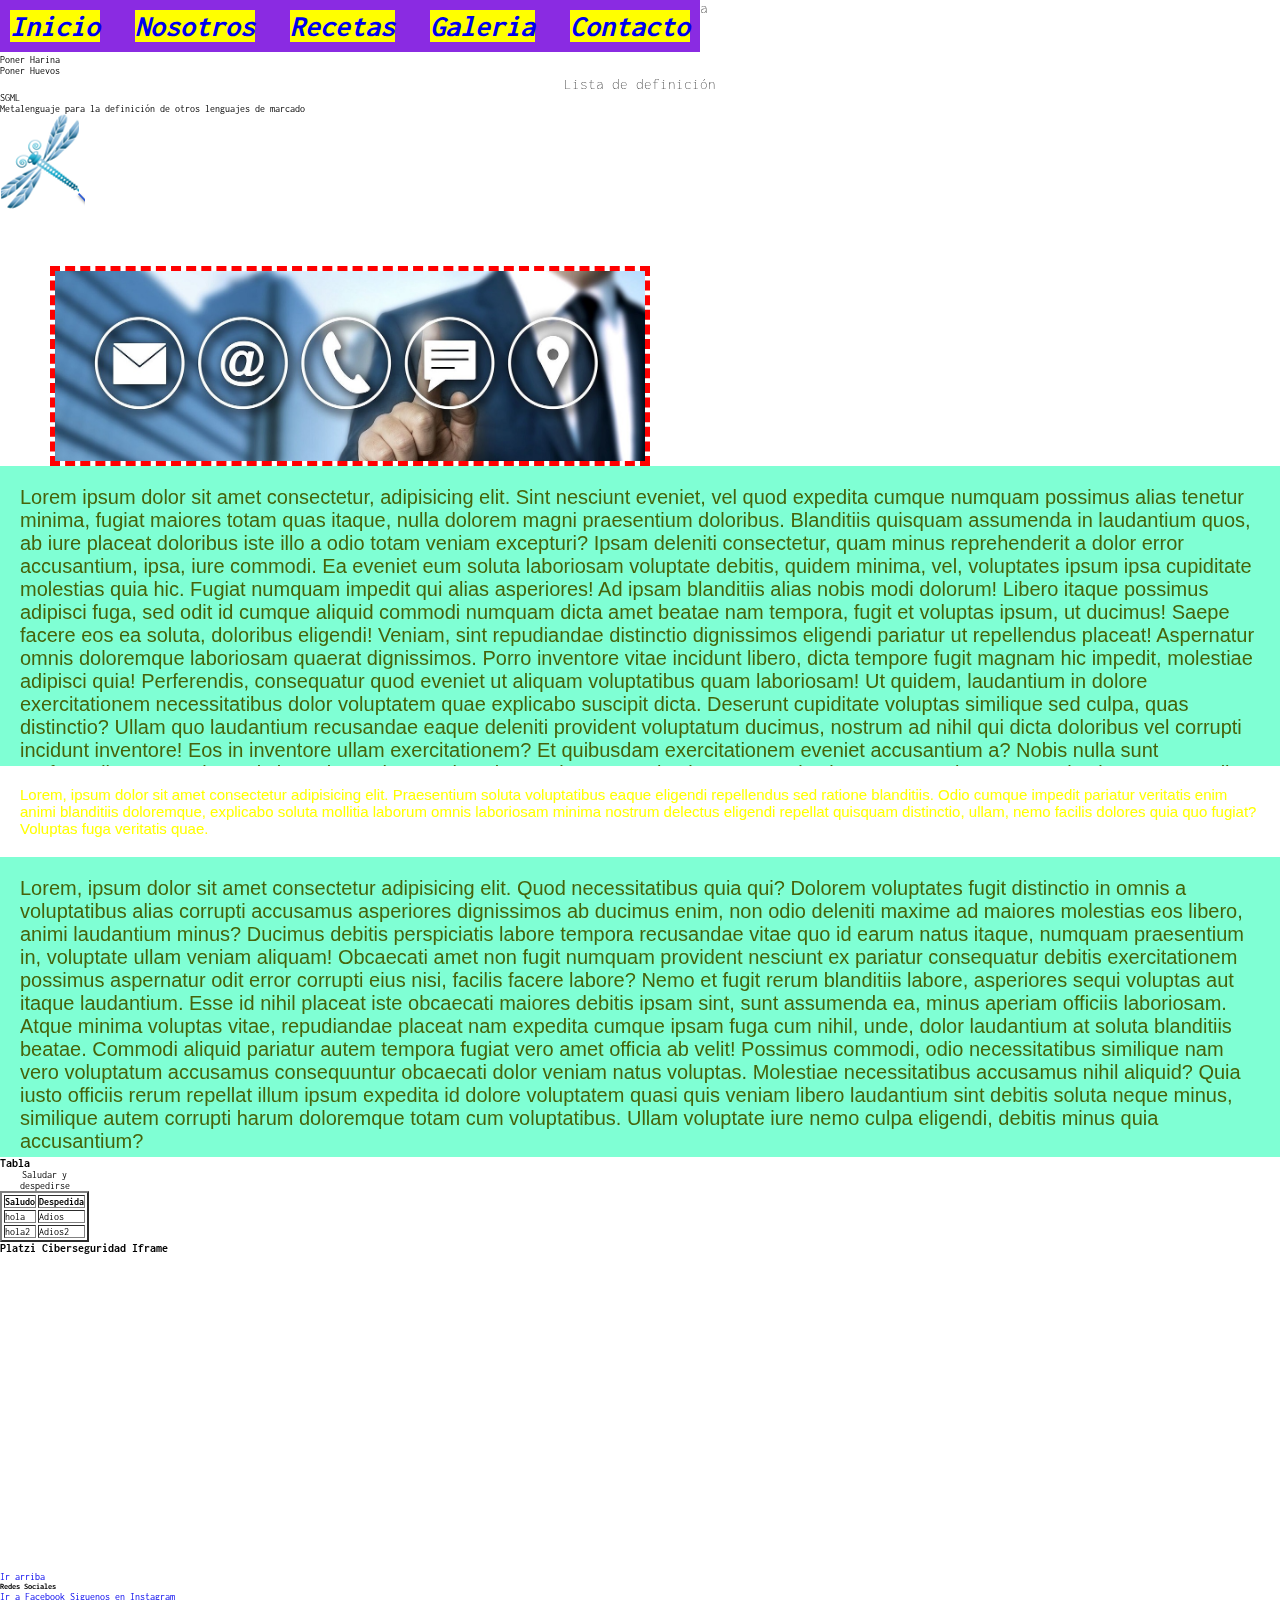
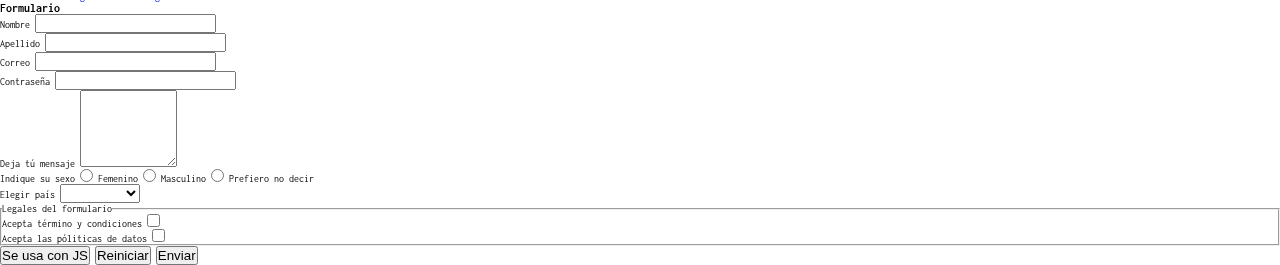
==== index.html @ 9ccfc162 "Inicio del proyecto" ====
<!DOCTYPE html>
<html lang="es">
<head>
    <meta charset="UTF-8">
    <meta http-equiv="X-UA-Compatible" content="IE=edge">
    <meta name="viewport" content="width=device-width, initial-scale=1.0">
    <title>Pizzeria Leo</title>
    <link rel="shortcut icon" href="images/Icono.PNG" type="image/x-icon"> 
    <link rel="stylesheet" href="css/styles.css">
    <link rel="preconnect" href="https://fonts.googleapis.com">
<link rel="preconnect" href="https://fonts.gstatic.com" crossorigin>
<link href="https://fonts.googleapis.com/css2?family=Inconsolata:wght@200;400;600;800&display=swap" rel="stylesheet">

</head>
<body>
    <header id="arriba">
        <nav>
           <ul class="menu">
            <li><a href="index.html">Inicio</a></li>
            <li><a href="pages/nosotros.html">Nosotros</a></li>
            <li><a href="pages/recetas.html">Recetas</a> 
                <!-- <ul>
                    <li>Recetas de Pizza</li>
                    <li>Recetas de Pan</li>
                </ul> -->
            </li>
            <li><a href="pages/galeria.html">Galeria</a></li>
            <li><a href="pages/contacto.html"> Contacto</a></li>
           </ul> 
        </nav>
    </header>

        <main>
            <h2>Lista No Ordenada</h2>
            <ul>
                <li>Naranja</li>
                <li>Manzana</li>
            </ul>
            <h2>Lista Ordenada</h2>
            <ol>
                <li>Poner Harina</li>
                <li>Poner Huevos</li>
            </ol>
            <h2>Lista de definición</h2>
            <dl>
                <dt>SGML</dt>
                <dd>Metalenguaje para la definición de otros lenguajes de marcado</dd>
            </dl>
            <img src="images/Icono.PNG" alt="Logo_Empresa" title="Libelula">
            <img src="images/Contactenos.jpg" alt="Contactenos" title="Contactenos" class="contacto">
        
        </main>

        <section >
            <p class="parrafoAzul">Lorem ipsum dolor sit amet consectetur, adipisicing elit. Sint nesciunt eveniet, vel quod expedita cumque numquam possimus alias tenetur minima, fugiat maiores totam quas itaque, nulla dolorem magni praesentium doloribus.
            Blanditiis quisquam assumenda in laudantium quos, ab iure placeat doloribus iste illo a odio totam veniam excepturi? Ipsam deleniti consectetur, quam minus reprehenderit a dolor error accusantium, ipsa, iure commodi.
            Ea eveniet eum soluta laboriosam voluptate debitis, quidem minima, vel, voluptates ipsum ipsa cupiditate molestias quia hic. Fugiat numquam impedit qui alias asperiores! Ad ipsam blanditiis alias nobis modi dolorum!
            Libero itaque possimus adipisci fuga, sed odit id cumque aliquid commodi numquam dicta amet beatae nam tempora, fugit et voluptas ipsum, ut ducimus! Saepe facere eos ea soluta, doloribus eligendi!
            Veniam, sint repudiandae distinctio dignissimos eligendi pariatur ut repellendus placeat! Aspernatur omnis doloremque laboriosam quaerat dignissimos. Porro inventore vitae incidunt libero, dicta tempore fugit magnam hic impedit, molestiae adipisci quia!
            Perferendis, consequatur quod eveniet ut aliquam voluptatibus quam laboriosam! Ut quidem, laudantium in dolore exercitationem necessitatibus dolor voluptatem quae explicabo suscipit dicta. Deserunt cupiditate voluptas similique sed culpa, quas distinctio?
            Ullam quo laudantium recusandae eaque deleniti provident voluptatum ducimus, nostrum ad nihil qui dicta doloribus vel corrupti incidunt inventore! Eos in inventore ullam exercitationem? Et quibusdam exercitationem eveniet accusantium a?
            Nobis nulla sunt perferendis aut eveniet, quis in pariatur obcaecati veniam, voluptates qui voluptatem molestias tempora, sint rerum molestiae! Autem nulla odit optio, enim architecto praesentium ab molestiae illum quia?
            Ipsam impedit cumque tempora consectetur minima doloribus atque provident dolorum voluptate accusamus sit soluta alias ex culpa aut odio accusantium, itaque natus id voluptatem non officiis ducimus beatae? Voluptate, nobis.
            Sequi, necessitatibus cumque. Sequi molestias exercitationem voluptatem, quis quasi dolor ea asperiores quae. Fugit eius blanditiis minima mollitia rerum ipsa veritatis eum, doloribus numquam culpa soluta accusamus. Quos, reiciendis dolor.
            Soluta modi ea laboriosam porro nam distinctio fugit at, maiores quam molestiae temporibus id atque voluptates repellendus beatae cum? Aspernatur minus adipisci quibusdam mollitia. Voluptatem animi dicta veritatis saepe odio.
            Totam exercitationem aperiam aliquid neque corporis, inventore laboriosam atque velit voluptates alias vero fuga! Iure voluptatibus debitis illum aperiam aspernatur, est quod necessitatibus ratione doloribus blanditiis eligendi aliquid ipsam minima?
            Qui deleniti reiciendis porro numquam, nulla dignissimos impedit nostrum aperiam! At explicabo sapiente perspiciatis deserunt quidem ea! Recusandae sunt veniam inventore, quo rem harum porro placeat dignissimos amet, beatae voluptate.
            Rerum saepe quaerat officia placeat dolor non, aliquid ipsum alias optio repudiandae unde voluptatibus voluptates illo, laudantium esse velit consequatur eaque dolorem architecto ea rem nam in? Voluptatibus, expe. Nostrum delectus quaerat fuga veritatis voluptatibus, officiis aspernatur voluptatem repellendus quas accusantium distinctio modi, possimus necessitatibus?</p>
            <p>Lorem, ipsum dolor sit amet consectetur adipisicing elit. Praesentium soluta voluptatibus eaque eligendi repellendus sed ratione blanditiis. Odio cumque impedit pariatur veritatis enim animi blanditiis doloremque, explicabo soluta mollitia laborum omnis laboriosam minima nostrum delectus eligendi repellat quisquam distinctio, ullam, nemo facilis dolores quia quo fugiat? Voluptas fuga veritatis quae.
            </p>
            <p class="parrafoAzul">Lorem, ipsum dolor sit amet consectetur adipisicing elit. Quod necessitatibus quia qui? Dolorem voluptates fugit distinctio in omnis a voluptatibus alias corrupti accusamus asperiores dignissimos ab ducimus enim, non odio deleniti maxime ad maiores molestias eos libero, animi laudantium minus? Ducimus debitis perspiciatis labore tempora recusandae vitae quo id earum natus itaque, numquam praesentium in, voluptate ullam veniam aliquam! Obcaecati amet non fugit numquam provident nesciunt ex pariatur consequatur debitis exercitationem possimus aspernatur odit error corrupti eius nisi, facilis facere labore? Nemo et fugit rerum blanditiis labore, asperiores sequi voluptas aut itaque laudantium. Esse id nihil placeat iste obcaecati maiores debitis ipsam sint, sunt assumenda ea, minus aperiam officiis laboriosam. Atque minima voluptas vitae, repudiandae placeat nam expedita cumque ipsam fuga cum nihil, unde, dolor laudantium at soluta blanditiis beatae. Commodi aliquid pariatur autem tempora fugiat vero amet officia ab velit! Possimus commodi, odio necessitatibus similique nam vero voluptatum accusamus consequuntur obcaecati dolor veniam natus voluptas. Molestiae necessitatibus accusamus nihil aliquid? Quia iusto officiis rerum repellat illum ipsum expedita id dolore voluptatem quasi quis veniam libero laudantium sint debitis soluta neque minus, similique autem corrupti harum doloremque totam cum voluptatibus. Ullam voluptate iure nemo culpa eligendi, debitis minus quia accusantium?
            </p>
        </section>
        
        <h3>Tabla</h3>
        <table border="2px">
        <caption>Saludar y despedirse</caption>
        <th>Saludo</th>
        <th>Despedida</th>
        <tr>
            <td>hola</td>
            <td>Adios</td>
        </tr>
        <tr>
            <td>hola2</td>
            <td>Adios2</td>
        </tr>
        </table>

        <h3>Platzi Ciberseguridad Iframe</h3>
        <iframe width="560" height="315" src="https://www.youtube.com/embed/YIyi5KPXEQs" title="YouTube video player" frameborder="0" allow="accelerometer; autoplay; clipboard-write; encrypted-media; gyroscope; picture-in-picture; web-share" allowfullscreen></iframe>    <footer>
            <a href="#arriba">Ir arriba</a>
            <h5>Redes Sociales</h5>
            <a href="https://facebook.com">Ir a Facebook</a>
            <a href="https://instagram.com">Siguenos en Instagram</a>
        <h3>Formulario</h3>
        <form action="" method="" enctype="">
            <div>
                <label for="nombre">Nombre</label>
                <input type="text" name="nombre" required>
            </div>
            <div>
                <label for="apellido">Apellido</label>
                <input type="text" name="apellido">
            </div>
            <div>
                <label for="correo">Correo</label>
                <input type="email" name="correo" >
            </div>
            <div>
                <label for="contraseña">Contraseña</label>
                <input type="password" name="contraseña" >
            </div>
            <div>
                <label for="mensaje">Deja tú mensaje</label>
                <textarea name="mensaje" id="" cols="10" rows="5"></textarea>
            </div>

            <div>
                <label for="sexo">Indique su sexo</label>
                <input type="radio" name="sexo" value="F"> Femenino
                <input type="radio" name="sexo" value="M"> Masculino
                <input type="radio" name="sexo" value="PND"> Prefiero no decir
            </div>
                        
            <div>
                <label for="pais">Elegir país</label>
                <select name="pais">
                    <option value="NO"></option>
                    <option value="COL">Colombia</option>
                    <option value="ARG">Argentina</option>
                    <option value="BRA">Brasil</option>
                </select>
            </div>
            <fieldset>
                <legend>Legales del formulario</legend>
                <div>
                    <label for="terminos">Acepta término y condiciones</label>
                    <input type="checkbox" name="terminos" value="Yes-terminos">
                </div>
                    
                <div>
                    <label for="datos">Acepta las póliticas de datos</label>
                    <input type="checkbox" name="datos" value="Yes-datos">
                </div>
            </fieldset>
            

            <div>
                <input type="button" value="Se usa con JS">
                <input type="reset" value="Reiniciar">
                <input type="submit" value="Enviar">
            </div>
        </form>
    </footer>
</body>
</html>
---- css/styles.css ----
* {
    margin: 0;
    padding: 0;
    box-sizing: border-box;
}

html {
    font-size: 62.5%; /* Cambiar la medidad del rem.
                        Antes 1rem=16px
                        Ahora 1rem=10px */
}

body{ /* Asignar una tipografría en todo el proyecto */
    font-family: 'Inconsolata', monospace; /* Fuente de google fonts */
}

#arriba {
    color: white;
    background-color: blueviolet;
    position: fixed;
    z-index: 10;
}

.parrafoAzul {
    color: rgb(70, 99, 10);
    font-size: 20px;
    background-color: aquamarine;
    height: 300px;
    overflow: auto;

}

p {
    color: 	#FFFF00;
    font-family: 'Franklin Gothic Medium', 'Arial Narrow', Arial, sans-serif;
    font-size: 150%;
    padding: 20px;
}

.menu {
    list-style-type: none;
    font-size: 30px;
    font-weight: bold;
    font-style: italic;
}

.menu li {
    display: inline-block;
    margin: 10px;
    background-color: #FFFF00;
}

h2 {
    text-align: center;
    font-weight: 200;
}

a {
    text-decoration: none;
}

.contacto {
    width: 600px;
    height: 200px;
    margin-left: 50px;
    margin-top: 50px;
    border: 5px dashed red;
    display: block;

}
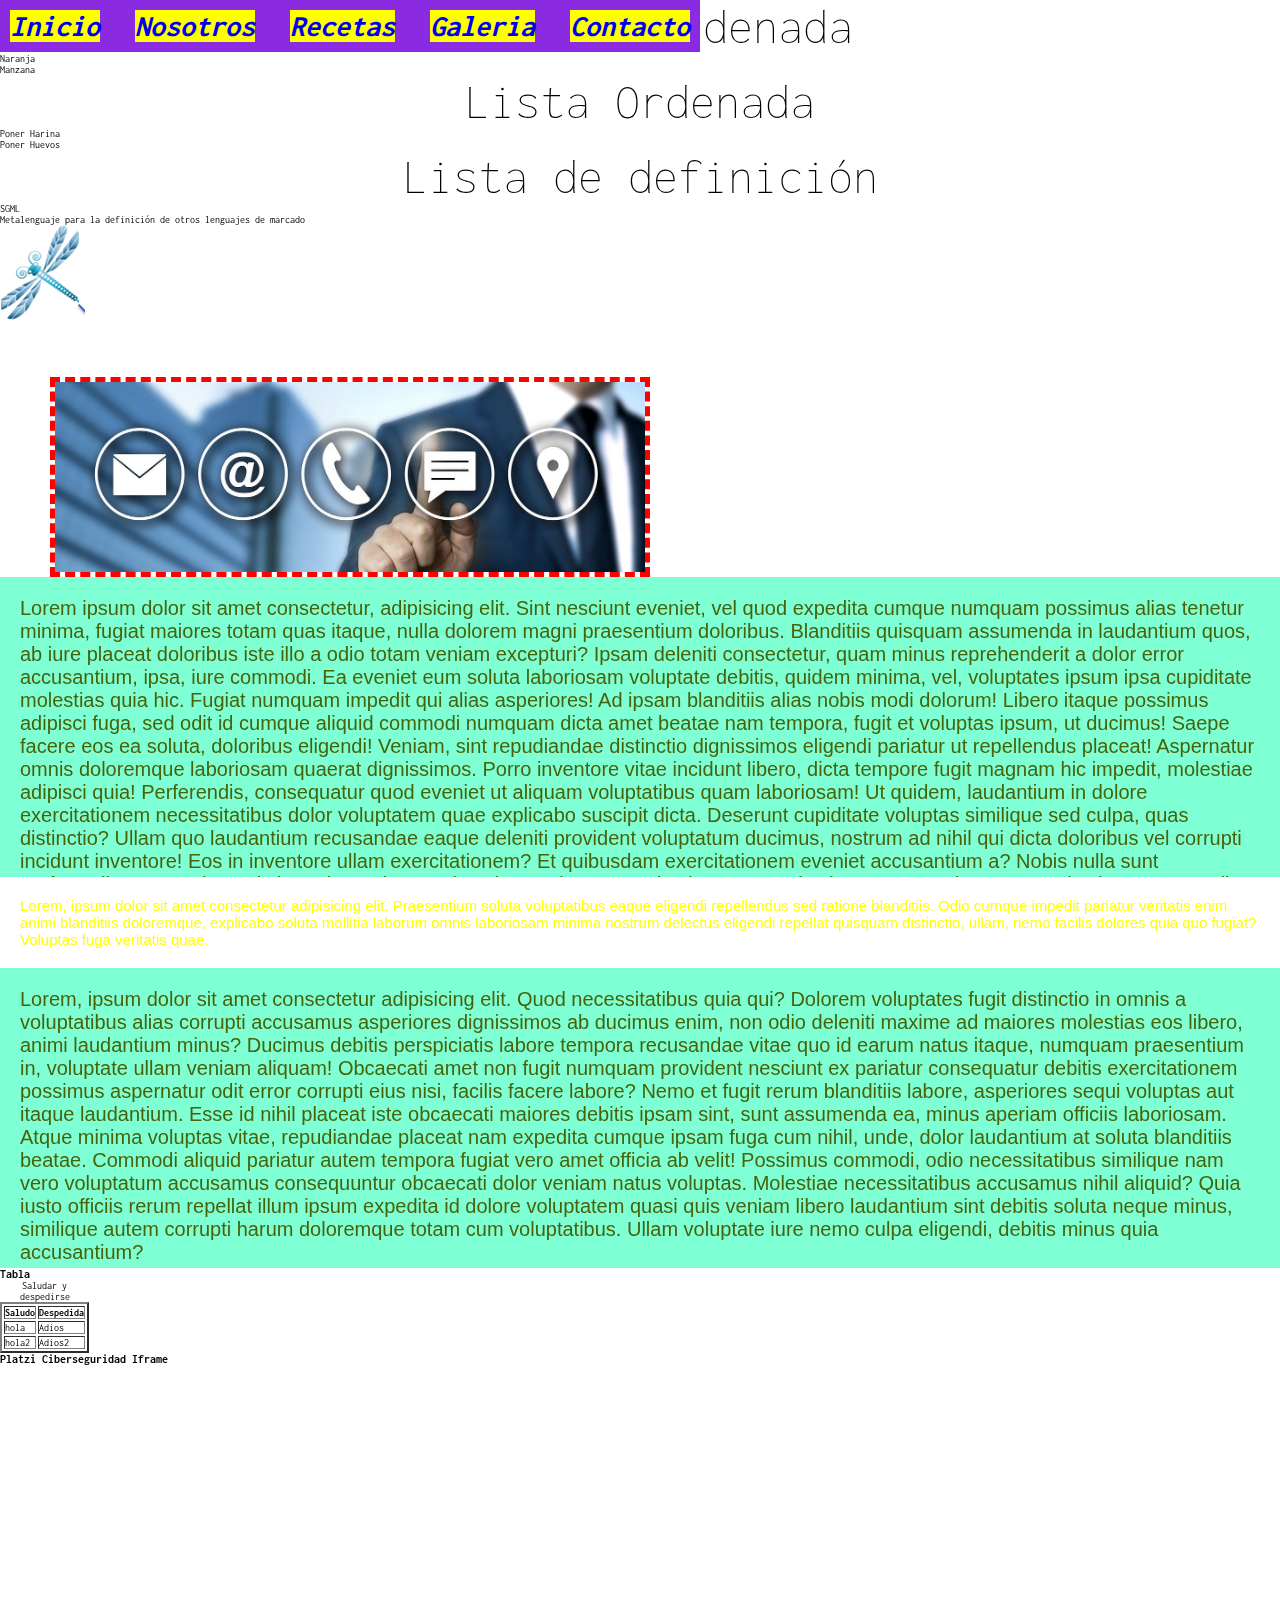
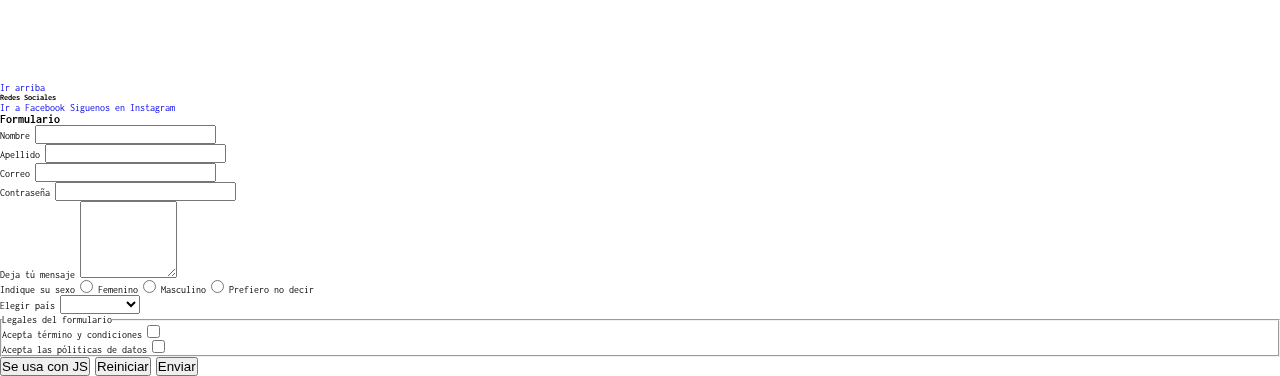
==== commit 953f0d1f: "Aumente tamaño letra H2" ====
--- a/index.html
+++ b/index.html
@@ -15,18 +15,18 @@
 <body>
     <header id="arriba">
         <nav>
-           <ul class="menu">
+        <ul class="menu">
             <li><a href="index.html">Inicio</a></li>
             <li><a href="pages/nosotros.html">Nosotros</a></li>
-            <li><a href="pages/recetas.html">Recetas</a> 
+            <li><a href="pages/recetas.html">Recetas</a>
                 <!-- <ul>
-                    <li>Recetas de Pizza</li>
-                    <li>Recetas de Pan</li>
-                </ul> -->
+                            <li>Recetas de Pizza</li>
+                            <li>Recetas de Pan</li>
+                        </ul> -->
             </li>
             <li><a href="pages/galeria.html">Galeria</a></li>
             <li><a href="pages/contacto.html"> Contacto</a></li>
-           </ul> 
+        </ul>
         </nav>
     </header>
 
--- a/css/styles.css
+++ b/css/styles.css
@@ -67,4 +67,8 @@
     border: 5px dashed red;
     display: block;
 
+}
+
+h2 {
+    font-size: 50px;
 }